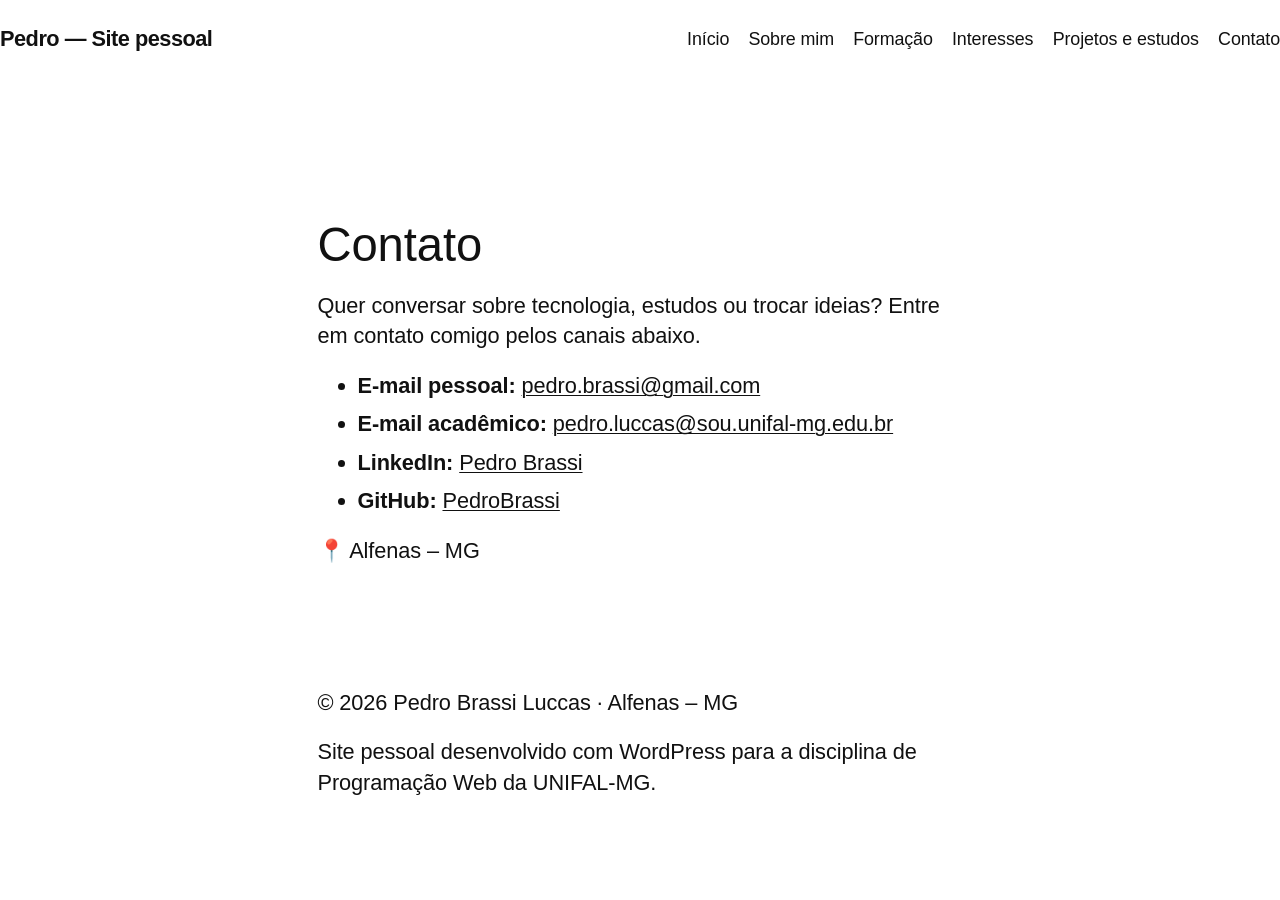
==== contato/index.html @ 94f08eb8 "Adiciona site pessoal exportado do WordPress" ====
<!DOCTYPE html>
<html lang="en-US">
<head><meta charset="UTF-8">
	
	<meta name="viewport" content="width=device-width, initial-scale=1">
<meta name="robots" content="max-image-preview:large">
<title>Contato – Pedro — Site pessoal</title>




<style id="wp-img-auto-sizes-contain-inline-css">
img:is([sizes=auto i],[sizes^="auto," i]){contain-intrinsic-size:3000px 1500px}
/*# sourceURL=wp-img-auto-sizes-contain-inline-css */
</style>
<style id="wp-block-site-title-inline-css">
.wp-block-site-title{box-sizing:border-box}.wp-block-site-title :where(a){color:inherit;font-family:inherit;font-size:inherit;font-style:inherit;font-weight:inherit;letter-spacing:inherit;line-height:inherit;text-decoration:inherit}
/*# sourceURL=/site-pessoal/wp-includes/blocks/site-title/style.min.css */
</style>
<style id="wp-block-navigation-link-inline-css">
.wp-block-navigation .wp-block-navigation-item__label{overflow-wrap:break-word}.wp-block-navigation .wp-block-navigation-item__description{display:none}.link-ui-tools{outline:1px solid #f0f0f0;padding:8px}.link-ui-block-inserter{padding-top:8px}.link-ui-block-inserter__back{margin-left:8px;text-transform:uppercase}
/*# sourceURL=/site-pessoal/wp-includes/blocks/navigation-link/style.min.css */
</style>
<style id="wp-block-navigation-inline-css">
.wp-block-navigation{position:relative}.wp-block-navigation ul{margin-bottom:0;margin-left:0;margin-top:0;padding-left:0}.wp-block-navigation ul,.wp-block-navigation ul li{list-style:none}.wp-block-navigation .wp-block-navigation-item{align-items:center;background-color:inherit;display:flex;position:relative}.wp-block-navigation .wp-block-navigation-item .wp-block-navigation__submenu-container:empty{display:none}.wp-block-navigation .wp-block-navigation-item__content{display:block;z-index:1}.wp-block-navigation .wp-block-navigation-item__content.wp-block-navigation-item__content{color:inherit}.wp-block-navigation.has-text-decoration-underline .wp-block-navigation-item__content,.wp-block-navigation.has-text-decoration-underline .wp-block-navigation-item__content:active,.wp-block-navigation.has-text-decoration-underline .wp-block-navigation-item__content:focus{text-decoration:underline}.wp-block-navigation.has-text-decoration-line-through .wp-block-navigation-item__content,.wp-block-navigation.has-text-decoration-line-through .wp-block-navigation-item__content:active,.wp-block-navigation.has-text-decoration-line-through .wp-block-navigation-item__content:focus{text-decoration:line-through}.wp-block-navigation :where(a),.wp-block-navigation :where(a:active),.wp-block-navigation :where(a:focus){text-decoration:none}.wp-block-navigation .wp-block-navigation__submenu-icon{align-self:center;background-color:inherit;border:none;color:currentColor;display:inline-block;font-size:inherit;height:.6em;line-height:0;margin-left:.25em;padding:0;width:.6em}.wp-block-navigation .wp-block-navigation__submenu-icon svg{stroke:currentColor;display:inline-block;height:inherit;margin-top:.075em;width:inherit}.wp-block-navigation{--navigation-layout-justification-setting:flex-start;--navigation-layout-direction:row;--navigation-layout-wrap:wrap;--navigation-layout-justify:flex-start;--navigation-layout-align:center}.wp-block-navigation.is-vertical{--navigation-layout-direction:column;--navigation-layout-justify:initial;--navigation-layout-align:flex-start}.wp-block-navigation.no-wrap{--navigation-layout-wrap:nowrap}.wp-block-navigation.items-justified-center{--navigation-layout-justification-setting:center;--navigation-layout-justify:center}.wp-block-navigation.items-justified-center.is-vertical{--navigation-layout-align:center}.wp-block-navigation.items-justified-right{--navigation-layout-justification-setting:flex-end;--navigation-layout-justify:flex-end}.wp-block-navigation.items-justified-right.is-vertical{--navigation-layout-align:flex-end}.wp-block-navigation.items-justified-space-between{--navigation-layout-justification-setting:space-between;--navigation-layout-justify:space-between}:where(.wp-block-navigation) ul li{padding:0}.wp-block-navigation .has-child .wp-block-navigation__submenu-container{align-items:normal;background-color:inherit;color:inherit;display:flex;flex-direction:column;opacity:0;position:absolute;z-index:2}@media not (prefers-reduced-motion){.wp-block-navigation .has-child .wp-block-navigation__submenu-container{transition:opacity .1s linear}}.wp-block-navigation .has-child .wp-block-navigation__submenu-container{height:0;overflow:hidden;visibility:hidden;width:0}.wp-block-navigation .has-child .wp-block-navigation__submenu-container>.wp-block-navigation-item>.wp-block-navigation-item__content{display:flex;flex-grow:1;padding:.5em 1em}.wp-block-navigation .has-child .wp-block-navigation__submenu-container>.wp-block-navigation-item>.wp-block-navigation-item__content .wp-block-navigation__submenu-icon{margin-left:auto;margin-right:0}.wp-block-navigation .has-child .wp-block-navigation__submenu-container .wp-block-navigation-item__content{margin:0}.wp-block-navigation .has-child .wp-block-navigation__submenu-container{left:-1px;top:100%}@media (min-width:782px){.wp-block-navigation .has-child .wp-block-navigation__submenu-container .wp-block-navigation__submenu-container{left:100%;top:-1px}.wp-block-navigation .has-child .wp-block-navigation__submenu-container .wp-block-navigation__submenu-container:before{background:transparent;content:"";display:block;height:100%;position:absolute;right:100%;width:.5em}.wp-block-navigation .has-child .wp-block-navigation__submenu-container .wp-block-navigation__submenu-icon{margin-right:.25em}.wp-block-navigation .has-child .wp-block-navigation__submenu-container .wp-block-navigation__submenu-icon svg{transform:rotate(-90deg)}}@media (hover:hover){.wp-block-navigation .has-child:not(.open-on-click):hover>.wp-block-navigation__submenu-container{height:auto;min-width:200px;opacity:1;overflow:visible;visibility:visible;width:auto}}.wp-block-navigation .has-child .wp-block-navigation-submenu__toggle[aria-expanded=true]~.wp-block-navigation__submenu-container,.wp-block-navigation .has-child:not(.open-on-click):not(.open-on-hover-click):focus-within>.wp-block-navigation__submenu-container{height:auto;min-width:200px;opacity:1;overflow:visible;visibility:visible;width:auto}.wp-block-navigation .has-child.open-always{align-items:var(--navigation-layout-align,initial);flex-direction:var(--navigation-layout-direction,initial);flex-wrap:var(--navigation-layout-wrap,wrap);gap:var(--wp--style--block-gap,2em)}.wp-block-navigation .has-child.open-always,.wp-block-navigation .has-child.open-always .wp-block-navigation-item{justify-content:var(--navigation-layout-justify,initial)}.wp-block-navigation .has-child.open-always .wp-block-navigation__submenu-container,.wp-block-navigation .has-child.open-always.wp-block-navigation-submenu{gap:var(--wp--style--block-gap,2em)}.wp-block-navigation .has-child.open-always .wp-block-navigation-item,.wp-block-navigation .has-child.open-always .wp-block-navigation__submenu-container,.wp-block-navigation .has-child.open-always.wp-block-navigation-submenu{padding-bottom:0;padding-top:0}.wp-block-navigation .has-child.open-always .wp-block-navigation__submenu-container{padding-left:var(--wp--style--block-gap,2em);padding-right:var(--wp--style--block-gap,2em)}.wp-block-navigation .has-child.open-always .wp-block-navigation__submenu-container .wp-block-navigation-item__content{padding:0}.wp-block-navigation .has-child.open-always .wp-block-navigation__submenu-container>.wp-block-navigation-item>.wp-block-navigation-item__content,.wp-block-navigation .has-child.open-always>.wp-block-navigation-item__content{flex-grow:0}.wp-block-navigation .has-child.open-always>.wp-block-navigation__submenu-container{background-color:transparent;border:none;color:inherit;flex-basis:100%;height:auto;opacity:1;overflow:visible;position:static;visibility:visible;width:auto}.wp-block-navigation.has-background .has-child .wp-block-navigation__submenu-container{left:0;top:100%}@media (min-width:782px){.wp-block-navigation.has-background .has-child .wp-block-navigation__submenu-container .wp-block-navigation__submenu-container{left:100%;top:0}}.wp-block-navigation-submenu{display:flex;position:relative}.wp-block-navigation-submenu .wp-block-navigation__submenu-icon svg{stroke:currentColor}button.wp-block-navigation-item__content{background-color:transparent;border:none;color:currentColor;font-family:inherit;font-size:inherit;font-style:inherit;font-weight:inherit;letter-spacing:inherit;line-height:inherit;text-align:left;text-transform:inherit}.wp-block-navigation-submenu__toggle{cursor:pointer}.wp-block-navigation-submenu__toggle[aria-expanded=true]+.wp-block-navigation__submenu-icon>svg,.wp-block-navigation-submenu__toggle[aria-expanded=true]>svg{transform:rotate(180deg)}.wp-block-navigation-item.open-on-click .wp-block-navigation-submenu__toggle{padding-left:0;padding-right:.85em}.wp-block-navigation-item.open-on-click .wp-block-navigation-submenu__toggle+.wp-block-navigation__submenu-icon{margin-left:-.6em;pointer-events:none}.wp-block-navigation-item.open-on-click button.wp-block-navigation-item__content:not(.wp-block-navigation-submenu__toggle){padding:0}.wp-block-navigation .wp-block-page-list,.wp-block-navigation__container,.wp-block-navigation__responsive-close,.wp-block-navigation__responsive-container,.wp-block-navigation__responsive-container-content,.wp-block-navigation__responsive-dialog{gap:inherit}:where(.wp-block-navigation.has-background .wp-block-navigation-item a:not(.wp-element-button)),:where(.wp-block-navigation.has-background .wp-block-navigation-submenu a:not(.wp-element-button)){padding:.5em 1em}:where(.wp-block-navigation .wp-block-navigation__submenu-container .wp-block-navigation-item a:not(.wp-element-button)),:where(.wp-block-navigation .wp-block-navigation__submenu-container .wp-block-navigation-submenu a:not(.wp-element-button)),:where(.wp-block-navigation .wp-block-navigation__submenu-container .wp-block-navigation-submenu button.wp-block-navigation-item__content),:where(.wp-block-navigation .wp-block-navigation__submenu-container .wp-block-pages-list__item button.wp-block-navigation-item__content){padding:.5em 1em}.wp-block-navigation.items-justified-right .wp-block-navigation__container .has-child .wp-block-navigation__submenu-container,.wp-block-navigation.items-justified-right .wp-block-page-list>.has-child .wp-block-navigation__submenu-container,.wp-block-navigation.items-justified-space-between .wp-block-page-list>.has-child:last-child .wp-block-navigation__submenu-container,.wp-block-navigation.items-justified-space-between>.wp-block-navigation__container>.has-child:last-child .wp-block-navigation__submenu-container{left:auto;right:0}.wp-block-navigation.items-justified-right .wp-block-navigation__container .has-child .wp-block-navigation__submenu-container .wp-block-navigation__submenu-container,.wp-block-navigation.items-justified-right .wp-block-page-list>.has-child .wp-block-navigation__submenu-container .wp-block-navigation__submenu-container,.wp-block-navigation.items-justified-space-between .wp-block-page-list>.has-child:last-child .wp-block-navigation__submenu-container .wp-block-navigation__submenu-container,.wp-block-navigation.items-justified-space-between>.wp-block-navigation__container>.has-child:last-child .wp-block-navigation__submenu-container .wp-block-navigation__submenu-container{left:-1px;right:-1px}@media (min-width:782px){.wp-block-navigation.items-justified-right .wp-block-navigation__container .has-child .wp-block-navigation__submenu-container .wp-block-navigation__submenu-container,.wp-block-navigation.items-justified-right .wp-block-page-list>.has-child .wp-block-navigation__submenu-container .wp-block-navigation__submenu-container,.wp-block-navigation.items-justified-space-between .wp-block-page-list>.has-child:last-child .wp-block-navigation__submenu-container .wp-block-navigation__submenu-container,.wp-block-navigation.items-justified-space-between>.wp-block-navigation__container>.has-child:last-child .wp-block-navigation__submenu-container .wp-block-navigation__submenu-container{left:auto;right:100%}}.wp-block-navigation:not(.has-background) .wp-block-navigation__submenu-container{background-color:#fff;border:1px solid rgba(0,0,0,.15)}.wp-block-navigation.has-background .wp-block-navigation__submenu-container{background-color:inherit}.wp-block-navigation:not(.has-text-color) .wp-block-navigation__submenu-container{color:#000}.wp-block-navigation__container{align-items:var(--navigation-layout-align,initial);display:flex;flex-direction:var(--navigation-layout-direction,initial);flex-wrap:var(--navigation-layout-wrap,wrap);justify-content:var(--navigation-layout-justify,initial);list-style:none;margin:0;padding-left:0}.wp-block-navigation__container .is-responsive{display:none}.wp-block-navigation__container:only-child,.wp-block-page-list:only-child{flex-grow:1}@keyframes overlay-menu__fade-in-animation{0%{opacity:0;transform:translateY(.5em)}to{opacity:1;transform:translateY(0)}}.wp-block-navigation__responsive-container{bottom:0;display:none;left:0;position:fixed;right:0;top:0}.wp-block-navigation__responsive-container :where(.wp-block-navigation-item a){color:inherit}.wp-block-navigation__responsive-container .wp-block-navigation__responsive-container-content{align-items:var(--navigation-layout-align,initial);display:flex;flex-direction:var(--navigation-layout-direction,initial);flex-wrap:var(--navigation-layout-wrap,wrap);justify-content:var(--navigation-layout-justify,initial)}.wp-block-navigation__responsive-container:not(.is-menu-open.is-menu-open){background-color:inherit!important;color:inherit!important}.wp-block-navigation__responsive-container.is-menu-open{background-color:inherit;display:flex;flex-direction:column}@media not (prefers-reduced-motion){.wp-block-navigation__responsive-container.is-menu-open{animation:overlay-menu__fade-in-animation .1s ease-out;animation-fill-mode:forwards}}.wp-block-navigation__responsive-container.is-menu-open:not(.disable-default-overlay){padding:clamp(1rem,var(--wp--style--root--padding-top),20rem) clamp(1rem,var(--wp--style--root--padding-right),20rem) clamp(1rem,var(--wp--style--root--padding-bottom),20rem) clamp(1rem,var(--wp--style--root--padding-left),20rem)}.wp-block-navigation__responsive-container.is-menu-open{overflow:auto;z-index:100000}.wp-block-navigation__responsive-container.is-menu-open:not(.disable-default-overlay) .wp-block-navigation__responsive-container-content{padding-top:calc(2rem + 24px)}.wp-block-navigation__responsive-container.is-menu-open:where(:not(.disable-default-overlay)) .wp-block-navigation__responsive-container-content{align-items:var(--navigation-layout-justification-setting,inherit);display:flex;flex-direction:column;flex-wrap:nowrap;overflow:visible}.wp-block-navigation__responsive-container.is-menu-open:where(:not(.disable-default-overlay)) .wp-block-navigation__responsive-container-content,.wp-block-navigation__responsive-container.is-menu-open:where(:not(.disable-default-overlay)) .wp-block-navigation__responsive-container-content .wp-block-navigation__container,.wp-block-navigation__responsive-container.is-menu-open:where(:not(.disable-default-overlay)) .wp-block-navigation__responsive-container-content .wp-block-page-list{justify-content:flex-start}.wp-block-navigation__responsive-container.is-menu-open:where(:not(.disable-default-overlay)) .wp-block-navigation__responsive-container-content .wp-block-navigation__submenu-icon{display:none}.wp-block-navigation__responsive-container.is-menu-open:where(:not(.disable-default-overlay)) .wp-block-navigation__responsive-container-content .has-child .wp-block-navigation__submenu-container{border:none;height:auto;min-width:200px;opacity:1;overflow:initial;padding-left:2rem;padding-right:2rem;position:static;visibility:visible;width:auto}.wp-block-navigation__responsive-container.is-menu-open:where(:not(.disable-default-overlay)) .wp-block-navigation__responsive-container-content .wp-block-navigation__container,.wp-block-navigation__responsive-container.is-menu-open:where(:not(.disable-default-overlay)) .wp-block-navigation__responsive-container-content .wp-block-navigation__submenu-container{gap:inherit}.wp-block-navigation__responsive-container.is-menu-open:where(:not(.disable-default-overlay)) .wp-block-navigation__responsive-container-content .wp-block-navigation__submenu-container{padding-top:var(--wp--style--block-gap,2em)}.wp-block-navigation__responsive-container.is-menu-open:where(:not(.disable-default-overlay)) .wp-block-navigation__responsive-container-content .wp-block-navigation-item__content{padding:0}.wp-block-navigation__responsive-container.is-menu-open:where(:not(.disable-default-overlay)) .wp-block-navigation__responsive-container-content .wp-block-navigation-item,.wp-block-navigation__responsive-container.is-menu-open:where(:not(.disable-default-overlay)) .wp-block-navigation__responsive-container-content .wp-block-navigation__container,.wp-block-navigation__responsive-container.is-menu-open:where(:not(.disable-default-overlay)) .wp-block-navigation__responsive-container-content .wp-block-page-list{align-items:var(--navigation-layout-justification-setting,initial);display:flex;flex-direction:column}.wp-block-navigation__responsive-container.is-menu-open:where(:not(.disable-default-overlay)) .wp-block-navigation-item,.wp-block-navigation__responsive-container.is-menu-open:where(:not(.disable-default-overlay)) .wp-block-navigation-item .wp-block-navigation__submenu-container,.wp-block-navigation__responsive-container.is-menu-open:where(:not(.disable-default-overlay)) .wp-block-navigation__container,.wp-block-navigation__responsive-container.is-menu-open:where(:not(.disable-default-overlay)) .wp-block-page-list{background:transparent!important;color:inherit!important}.wp-block-navigation__responsive-container.is-menu-open:where(:not(.disable-default-overlay)) .wp-block-navigation__submenu-container.wp-block-navigation__submenu-container.wp-block-navigation__submenu-container.wp-block-navigation__submenu-container{left:auto;right:auto}.wp-block-navigation__responsive-container.disable-default-overlay .wp-block-navigation__overlay-container{display:none;width:100%}.wp-block-navigation__responsive-container.disable-default-overlay .wp-block-navigation__responsive-close{max-width:none}.wp-block-navigation__responsive-container.disable-default-overlay.is-menu-open .wp-block-navigation__responsive-container-content>:not(.wp-block-navigation__overlay-container){display:none}.wp-block-navigation__responsive-container.disable-default-overlay.is-menu-open .wp-block-navigation__responsive-container-content .wp-block-navigation__overlay-container{display:block}.wp-block-navigation__responsive-container.disable-default-overlay.is-menu-open .wp-block-navigation__responsive-container-content .wp-block-navigation__overlay-container .wp-block-navigation__submenu-container{left:0;right:auto}@media (min-width:600px){.wp-block-navigation__responsive-container:not(.hidden-by-default):not(.is-menu-open){background-color:inherit;display:block;position:relative;width:100%;z-index:auto}.wp-block-navigation__responsive-container:not(.hidden-by-default):not(.is-menu-open) .wp-block-navigation__responsive-container-close{display:none}.wp-block-navigation__responsive-container.is-menu-open .wp-block-navigation__submenu-container.wp-block-navigation__submenu-container.wp-block-navigation__submenu-container.wp-block-navigation__submenu-container{left:0}}.wp-block-navigation:not(.has-background) .wp-block-navigation__responsive-container.is-menu-open:not(.disable-default-overlay){background-color:#fff}.wp-block-navigation:not(.has-text-color) .wp-block-navigation__responsive-container.is-menu-open:not(.disable-default-overlay){color:#000}.wp-block-navigation__toggle_button_label{font-size:1rem;font-weight:700}.wp-block-navigation__responsive-container-close,.wp-block-navigation__responsive-container-open{background:transparent;border:none;color:currentColor;cursor:pointer;margin:0;padding:0;text-transform:inherit;vertical-align:middle}.wp-block-navigation__responsive-container-close svg,.wp-block-navigation__responsive-container-open svg{fill:currentColor;display:block;height:24px;pointer-events:none;width:24px}.wp-block-navigation__responsive-container-open{display:flex}.wp-block-navigation__responsive-container-open.wp-block-navigation__responsive-container-open.wp-block-navigation__responsive-container-open{font-family:inherit;font-size:inherit;font-weight:inherit}@media (min-width:600px){.wp-block-navigation__responsive-container-open:not(.always-shown){display:none}}.wp-block-navigation__responsive-container-close{position:absolute;right:0;top:0;z-index:2}.wp-block-navigation__responsive-container-close.wp-block-navigation__responsive-container-close.wp-block-navigation__responsive-container-close{font-family:inherit;font-size:inherit;font-weight:inherit}.disable-default-overlay .wp-block-navigation__responsive-container-close{right:clamp(1rem,var(--wp--style--root--padding-left),20rem);top:clamp(1rem,var(--wp--style--root--padding-left),20rem)}.wp-block-navigation__responsive-close{width:100%}.has-modal-open .wp-block-navigation__responsive-close{margin-left:auto;margin-right:auto;max-width:var(--wp--style--global--wide-size,100%)}.wp-block-navigation__responsive-close:focus{outline:none}.is-menu-open .wp-block-navigation__responsive-close,.is-menu-open .wp-block-navigation__responsive-container-content,.is-menu-open .wp-block-navigation__responsive-dialog{box-sizing:border-box}.wp-block-navigation__responsive-dialog{position:relative}.has-modal-open .admin-bar .is-menu-open:where(:not(.disable-default-overlay)) .wp-block-navigation__responsive-dialog{margin-top:46px}@media (min-width:782px){.has-modal-open .admin-bar .is-menu-open:where(:not(.disable-default-overlay)) .wp-block-navigation__responsive-dialog{margin-top:32px}}html.has-modal-open{overflow:hidden}
/*# sourceURL=/site-pessoal/wp-includes/blocks/navigation/style.min.css */
</style>
<style id="wp-block-group-inline-css">
.wp-block-group{box-sizing:border-box}:where(.wp-block-group.wp-block-group-is-layout-constrained){position:relative}
/*# sourceURL=/site-pessoal/wp-includes/blocks/group/style.min.css */
</style>
<style id="wp-block-post-title-inline-css">
.wp-block-post-title{box-sizing:border-box;word-break:break-word}.wp-block-post-title :where(a){display:inline-block;font-family:inherit;font-size:inherit;font-style:inherit;font-weight:inherit;letter-spacing:inherit;line-height:inherit;text-decoration:inherit}
/*# sourceURL=/site-pessoal/wp-includes/blocks/post-title/style.min.css */
</style>
<style id="wp-block-paragraph-inline-css">
.is-small-text{font-size:.875em}.is-regular-text{font-size:1em}.is-large-text{font-size:2.25em}.is-larger-text{font-size:3em}.has-drop-cap:not(:focus):first-letter{float:left;font-size:8.4em;font-style:normal;font-weight:100;line-height:.68;margin:.05em .1em 0 0;text-transform:uppercase}body.rtl .has-drop-cap:not(:focus):first-letter{float:none;margin-left:.1em}p.has-drop-cap.has-background{overflow:hidden}:root :where(p.has-background){padding:1.25em 2.375em}:where(p.has-text-color:not(.has-link-color)) a{color:inherit}p.has-text-align-left[style*="writing-mode:vertical-lr"],p.has-text-align-right[style*="writing-mode:vertical-rl"]{rotate:180deg}
/*# sourceURL=/site-pessoal/wp-includes/blocks/paragraph/style.min.css */
</style>
<style id="wp-block-list-inline-css">
ol,ul{box-sizing:border-box}:root :where(.wp-block-list.has-background){padding:1.25em 2.375em}

				ul.is-style-checkmark-list {
					list-style-type: "\2713";
				}

				ul.is-style-checkmark-list li {
					padding-inline-start: 1ch;
				}
/*# sourceURL=wp-block-list-inline-css */
</style>
<style id="wp-block-post-content-inline-css">
.wp-block-post-content{display:flow-root}
/*# sourceURL=/site-pessoal/wp-includes/blocks/post-content/style.min.css */
</style>
<style id="wp-emoji-styles-inline-css">

	img.wp-smiley, img.emoji {
		display: inline !important;
		border: none !important;
		box-shadow: none !important;
		height: 1em !important;
		width: 1em !important;
		margin: 0 0.07em !important;
		vertical-align: -0.1em !important;
		background: none !important;
		padding: 0 !important;
	}
/*# sourceURL=wp-emoji-styles-inline-css */
</style>
<style id="wp-block-library-inline-css">
:root{--wp-block-synced-color:#7a00df;--wp-block-synced-color--rgb:122,0,223;--wp-bound-block-color:var(--wp-block-synced-color);--wp-editor-canvas-background:#ddd;--wp-admin-theme-color:#007cba;--wp-admin-theme-color--rgb:0,124,186;--wp-admin-theme-color-darker-10:#006ba1;--wp-admin-theme-color-darker-10--rgb:0,107,160.5;--wp-admin-theme-color-darker-20:#005a87;--wp-admin-theme-color-darker-20--rgb:0,90,135;--wp-admin-border-width-focus:2px}@media (min-resolution:192dpi){:root{--wp-admin-border-width-focus:1.5px}}.wp-element-button{cursor:pointer}:root .has-very-light-gray-background-color{background-color:#eee}:root .has-very-dark-gray-background-color{background-color:#313131}:root .has-very-light-gray-color{color:#eee}:root .has-very-dark-gray-color{color:#313131}:root .has-vivid-green-cyan-to-vivid-cyan-blue-gradient-background{background:linear-gradient(135deg,#00d084,#0693e3)}:root .has-purple-crush-gradient-background{background:linear-gradient(135deg,#34e2e4,#4721fb 50%,#ab1dfe)}:root .has-hazy-dawn-gradient-background{background:linear-gradient(135deg,#faaca8,#dad0ec)}:root .has-subdued-olive-gradient-background{background:linear-gradient(135deg,#fafae1,#67a671)}:root .has-atomic-cream-gradient-background{background:linear-gradient(135deg,#fdd79a,#004a59)}:root .has-nightshade-gradient-background{background:linear-gradient(135deg,#330968,#31cdcf)}:root .has-midnight-gradient-background{background:linear-gradient(135deg,#020381,#2874fc)}:root{--wp--preset--font-size--normal:16px;--wp--preset--font-size--huge:42px}.has-regular-font-size{font-size:1em}.has-larger-font-size{font-size:2.625em}.has-normal-font-size{font-size:var(--wp--preset--font-size--normal)}.has-huge-font-size{font-size:var(--wp--preset--font-size--huge)}:root .has-text-align-center{text-align:center}:root .has-text-align-left{text-align:left}:root .has-text-align-right{text-align:right}.has-fit-text{white-space:nowrap!important}#end-resizable-editor-section{display:none}.aligncenter{clear:both}.items-justified-left{justify-content:flex-start}.items-justified-center{justify-content:center}.items-justified-right{justify-content:flex-end}.items-justified-space-between{justify-content:space-between}.screen-reader-text{word-wrap:normal!important;border:0;clip-path:inset(50%);height:1px;margin:-1px;overflow:hidden;padding:0;position:absolute;width:1px;word-break:normal!important}.screen-reader-text:focus{background-color:#ddd;clip-path:none;color:#444;display:block;font-size:1em;height:auto;left:5px;line-height:normal;padding:15px 23px 14px;text-decoration:none;top:5px;width:auto;z-index:100000}html :where(.has-border-color){border-style:solid}html :where([style^=border-color],[style*=";border-color"],[style*="; border-color"]){border-style:solid}html :where([style^=border-top-color],[style*=";border-top-color"],[style*="; border-top-color"]){border-top-style:solid}html :where([style^=border-right-color],[style*=";border-right-color"],[style*="; border-right-color"]){border-right-style:solid}html :where([style^=border-bottom-color],[style*=";border-bottom-color"],[style*="; border-bottom-color"]){border-bottom-style:solid}html :where([style^=border-left-color],[style*=";border-left-color"],[style*="; border-left-color"]){border-left-style:solid}html :where([style^=border-width],[style*=";border-width"],[style*="; border-width"]){border-style:solid}html :where([style^=border-top-width],[style*=";border-top-width"],[style*="; border-top-width"]){border-top-style:solid}html :where([style^=border-right-width],[style*=";border-right-width"],[style*="; border-right-width"]){border-right-style:solid}html :where([style^=border-bottom-width],[style*=";border-bottom-width"],[style*="; border-bottom-width"]){border-bottom-style:solid}html :where([style^=border-left-width],[style*=";border-left-width"],[style*="; border-left-width"]){border-left-style:solid}html :where(img[class*=wp-image-]){height:auto;max-width:100%}:where(figure){margin:0 0 1em}html :where(.is-position-sticky){--wp-admin--admin-bar--position-offset:var(--wp-admin--admin-bar--height,0px)}@media screen and (max-width:600px){html :where(.is-position-sticky){--wp-admin--admin-bar--position-offset:0px}}
/*# sourceURL=/wp-includes/css/dist/block-library/common.min.css */
</style>
<style id="global-styles-inline-css">
:root{--wp--preset--aspect-ratio--square: 1;--wp--preset--aspect-ratio--4-3: 4/3;--wp--preset--aspect-ratio--3-4: 3/4;--wp--preset--aspect-ratio--3-2: 3/2;--wp--preset--aspect-ratio--2-3: 2/3;--wp--preset--aspect-ratio--16-9: 16/9;--wp--preset--aspect-ratio--9-16: 9/16;--wp--preset--color--black: #000000;--wp--preset--color--cyan-bluish-gray: #abb8c3;--wp--preset--color--white: #ffffff;--wp--preset--color--pale-pink: #f78da7;--wp--preset--color--vivid-red: #cf2e2e;--wp--preset--color--luminous-vivid-orange: #ff6900;--wp--preset--color--luminous-vivid-amber: #fcb900;--wp--preset--color--light-green-cyan: #7bdcb5;--wp--preset--color--vivid-green-cyan: #00d084;--wp--preset--color--pale-cyan-blue: #8ed1fc;--wp--preset--color--vivid-cyan-blue: #0693e3;--wp--preset--color--vivid-purple: #9b51e0;--wp--preset--color--base: #FFFFFF;--wp--preset--color--contrast: #111111;--wp--preset--color--accent-1: #FFEE58;--wp--preset--color--accent-2: #F6CFF4;--wp--preset--color--accent-3: #503AA8;--wp--preset--color--accent-4: #686868;--wp--preset--color--accent-5: #FBFAF3;--wp--preset--color--accent-6: color-mix(in srgb, currentColor 20%, transparent);--wp--preset--gradient--vivid-cyan-blue-to-vivid-purple: linear-gradient(135deg,rgb(6,147,227) 0%,rgb(155,81,224) 100%);--wp--preset--gradient--light-green-cyan-to-vivid-green-cyan: linear-gradient(135deg,rgb(122,220,180) 0%,rgb(0,208,130) 100%);--wp--preset--gradient--luminous-vivid-amber-to-luminous-vivid-orange: linear-gradient(135deg,rgb(252,185,0) 0%,rgb(255,105,0) 100%);--wp--preset--gradient--luminous-vivid-orange-to-vivid-red: linear-gradient(135deg,rgb(255,105,0) 0%,rgb(207,46,46) 100%);--wp--preset--gradient--very-light-gray-to-cyan-bluish-gray: linear-gradient(135deg,rgb(238,238,238) 0%,rgb(169,184,195) 100%);--wp--preset--gradient--cool-to-warm-spectrum: linear-gradient(135deg,rgb(74,234,220) 0%,rgb(151,120,209) 20%,rgb(207,42,186) 40%,rgb(238,44,130) 60%,rgb(251,105,98) 80%,rgb(254,248,76) 100%);--wp--preset--gradient--blush-light-purple: linear-gradient(135deg,rgb(255,206,236) 0%,rgb(152,150,240) 100%);--wp--preset--gradient--blush-bordeaux: linear-gradient(135deg,rgb(254,205,165) 0%,rgb(254,45,45) 50%,rgb(107,0,62) 100%);--wp--preset--gradient--luminous-dusk: linear-gradient(135deg,rgb(255,203,112) 0%,rgb(199,81,192) 50%,rgb(65,88,208) 100%);--wp--preset--gradient--pale-ocean: linear-gradient(135deg,rgb(255,245,203) 0%,rgb(182,227,212) 50%,rgb(51,167,181) 100%);--wp--preset--gradient--electric-grass: linear-gradient(135deg,rgb(202,248,128) 0%,rgb(113,206,126) 100%);--wp--preset--gradient--midnight: linear-gradient(135deg,rgb(2,3,129) 0%,rgb(40,116,252) 100%);--wp--preset--font-size--small: 0.875rem;--wp--preset--font-size--medium: clamp(1rem, 1rem + ((1vw - 0.2rem) * 0.196), 1.125rem);--wp--preset--font-size--large: clamp(1.125rem, 1.125rem + ((1vw - 0.2rem) * 0.392), 1.375rem);--wp--preset--font-size--x-large: clamp(1.75rem, 1.75rem + ((1vw - 0.2rem) * 0.392), 2rem);--wp--preset--font-size--xx-large: clamp(2.15rem, 2.15rem + ((1vw - 0.2rem) * 1.333), 3rem);--wp--preset--font-family--manrope: Manrope, sans-serif;--wp--preset--font-family--fira-code: "Fira Code", monospace;--wp--preset--spacing--20: 10px;--wp--preset--spacing--30: 20px;--wp--preset--spacing--40: 30px;--wp--preset--spacing--50: clamp(30px, 5vw, 50px);--wp--preset--spacing--60: clamp(30px, 7vw, 70px);--wp--preset--spacing--70: clamp(50px, 7vw, 90px);--wp--preset--spacing--80: clamp(70px, 10vw, 140px);--wp--preset--shadow--natural: 6px 6px 9px rgba(0, 0, 0, 0.2);--wp--preset--shadow--deep: 12px 12px 50px rgba(0, 0, 0, 0.4);--wp--preset--shadow--sharp: 6px 6px 0px rgba(0, 0, 0, 0.2);--wp--preset--shadow--outlined: 6px 6px 0px -3px rgb(255, 255, 255), 6px 6px rgb(0, 0, 0);--wp--preset--shadow--crisp: 6px 6px 0px rgb(0, 0, 0);}.wp-block-button{--wp--preset--dimension--25: 25%;--wp--preset--dimension--50: 50%;--wp--preset--dimension--75: 75%;--wp--preset--dimension--100: 100%;}:root { --wp--style--global--content-size: 645px;--wp--style--global--wide-size: 1340px; }:where(body) { margin: 0; }.wp-site-blocks { padding-top: var(--wp--style--root--padding-top); padding-bottom: var(--wp--style--root--padding-bottom); }.has-global-padding { padding-right: var(--wp--style--root--padding-right); padding-left: var(--wp--style--root--padding-left); }.has-global-padding > .alignfull { margin-right: calc(var(--wp--style--root--padding-right) * -1); margin-left: calc(var(--wp--style--root--padding-left) * -1); }.has-global-padding :where(:not(.alignfull.is-layout-flow) > .has-global-padding:not(.wp-block-block, .alignfull)) { padding-right: 0; padding-left: 0; }.has-global-padding :where(:not(.alignfull.is-layout-flow) > .has-global-padding:not(.wp-block-block, .alignfull)) > .alignfull { margin-left: 0; margin-right: 0; }.wp-site-blocks > .alignleft { float: left; margin-right: 2em; }.wp-site-blocks > .alignright { float: right; margin-left: 2em; }.wp-site-blocks > .aligncenter { justify-content: center; margin-left: auto; margin-right: auto; }:where(.wp-site-blocks) > * { margin-block-start: 1.2rem; margin-block-end: 0; }:where(.wp-site-blocks) > :first-child { margin-block-start: 0; }:where(.wp-site-blocks) > :last-child { margin-block-end: 0; }:root { --wp--style--block-gap: 1.2rem; }:root :where(.is-layout-flow) > :first-child{margin-block-start: 0;}:root :where(.is-layout-flow) > :last-child{margin-block-end: 0;}:root :where(.is-layout-flow) > *{margin-block-start: 1.2rem;margin-block-end: 0;}:root :where(.is-layout-constrained) > :first-child{margin-block-start: 0;}:root :where(.is-layout-constrained) > :last-child{margin-block-end: 0;}:root :where(.is-layout-constrained) > *{margin-block-start: 1.2rem;margin-block-end: 0;}:root :where(.is-layout-flex){gap: 1.2rem;}:root :where(.is-layout-grid){gap: 1.2rem;}.is-layout-flow > .alignleft{float: left;margin-inline-start: 0;margin-inline-end: 2em;}.is-layout-flow > .alignright{float: right;margin-inline-start: 2em;margin-inline-end: 0;}.is-layout-flow > .aligncenter{margin-left: auto !important;margin-right: auto !important;}.is-layout-constrained > .alignleft{float: left;margin-inline-start: 0;margin-inline-end: 2em;}.is-layout-constrained > .alignright{float: right;margin-inline-start: 2em;margin-inline-end: 0;}.is-layout-constrained > .aligncenter{margin-left: auto !important;margin-right: auto !important;}.is-layout-constrained > :where(:not(.alignleft):not(.alignright):not(.alignfull)){max-width: var(--wp--style--global--content-size);margin-left: auto !important;margin-right: auto !important;}.is-layout-constrained > .alignwide{max-width: var(--wp--style--global--wide-size);}body .is-layout-flex{display: flex;}.is-layout-flex{flex-wrap: wrap;align-items: center;}.is-layout-flex > :is(*, div){margin: 0;}body .is-layout-grid{display: grid;}.is-layout-grid > :is(*, div){margin: 0;}body{background-color: var(--wp--preset--color--base);color: var(--wp--preset--color--contrast);font-family: var(--wp--preset--font-family--manrope);font-size: var(--wp--preset--font-size--large);font-weight: 300;letter-spacing: -0.1px;line-height: 1.4;--wp--style--root--padding-top: 0px;--wp--style--root--padding-right: var(--wp--preset--spacing--50);--wp--style--root--padding-bottom: 0px;--wp--style--root--padding-left: var(--wp--preset--spacing--50);}a:where(:not(.wp-element-button)){color: currentColor;}:root :where(a:where(:not(.wp-element-button)):hover){text-decoration: none;}h1, h2, h3, h4, h5, h6{font-weight: 400;letter-spacing: -0.1px;line-height: 1.125;}h1{font-size: var(--wp--preset--font-size--xx-large);}h2{font-size: var(--wp--preset--font-size--x-large);}h3{font-size: var(--wp--preset--font-size--large);}h4{font-size: var(--wp--preset--font-size--medium);}h5{font-size: var(--wp--preset--font-size--small);letter-spacing: 0.5px;}h6{font-size: var(--wp--preset--font-size--small);font-weight: 700;letter-spacing: 1.4px;text-transform: uppercase;}:root :where(.wp-element-button, .wp-block-button__link){background-color: var(--wp--preset--color--contrast);border-width: 0;color: var(--wp--preset--color--base);font-family: inherit;font-size: var(--wp--preset--font-size--medium);font-style: inherit;font-weight: inherit;letter-spacing: inherit;line-height: inherit;padding-top: 1rem;padding-right: 2.25rem;padding-bottom: 1rem;padding-left: 2.25rem;text-decoration: none;text-transform: inherit;}:root :where(.wp-element-button:hover, .wp-block-button__link:hover){background-color: color-mix(in srgb, var(--wp--preset--color--contrast) 85%, transparent);border-color: transparent;color: var(--wp--preset--color--base);}:root :where(.wp-element-button:focus, .wp-block-button__link:focus){outline-color: var(--wp--preset--color--accent-4);outline-offset: 2px;}:root :where(.wp-element-caption, .wp-block-audio figcaption, .wp-block-embed figcaption, .wp-block-gallery figcaption, .wp-block-image figcaption, .wp-block-table figcaption, .wp-block-video figcaption){font-size: var(--wp--preset--font-size--small);line-height: 1.4;}.has-black-color{color: var(--wp--preset--color--black) !important;}.has-cyan-bluish-gray-color{color: var(--wp--preset--color--cyan-bluish-gray) !important;}.has-white-color{color: var(--wp--preset--color--white) !important;}.has-pale-pink-color{color: var(--wp--preset--color--pale-pink) !important;}.has-vivid-red-color{color: var(--wp--preset--color--vivid-red) !important;}.has-luminous-vivid-orange-color{color: var(--wp--preset--color--luminous-vivid-orange) !important;}.has-luminous-vivid-amber-color{color: var(--wp--preset--color--luminous-vivid-amber) !important;}.has-light-green-cyan-color{color: var(--wp--preset--color--light-green-cyan) !important;}.has-vivid-green-cyan-color{color: var(--wp--preset--color--vivid-green-cyan) !important;}.has-pale-cyan-blue-color{color: var(--wp--preset--color--pale-cyan-blue) !important;}.has-vivid-cyan-blue-color{color: var(--wp--preset--color--vivid-cyan-blue) !important;}.has-vivid-purple-color{color: var(--wp--preset--color--vivid-purple) !important;}.has-base-color{color: var(--wp--preset--color--base) !important;}.has-contrast-color{color: var(--wp--preset--color--contrast) !important;}.has-accent-1-color{color: var(--wp--preset--color--accent-1) !important;}.has-accent-2-color{color: var(--wp--preset--color--accent-2) !important;}.has-accent-3-color{color: var(--wp--preset--color--accent-3) !important;}.has-accent-4-color{color: var(--wp--preset--color--accent-4) !important;}.has-accent-5-color{color: var(--wp--preset--color--accent-5) !important;}.has-accent-6-color{color: var(--wp--preset--color--accent-6) !important;}.has-black-background-color{background-color: var(--wp--preset--color--black) !important;}.has-cyan-bluish-gray-background-color{background-color: var(--wp--preset--color--cyan-bluish-gray) !important;}.has-white-background-color{background-color: var(--wp--preset--color--white) !important;}.has-pale-pink-background-color{background-color: var(--wp--preset--color--pale-pink) !important;}.has-vivid-red-background-color{background-color: var(--wp--preset--color--vivid-red) !important;}.has-luminous-vivid-orange-background-color{background-color: var(--wp--preset--color--luminous-vivid-orange) !important;}.has-luminous-vivid-amber-background-color{background-color: var(--wp--preset--color--luminous-vivid-amber) !important;}.has-light-green-cyan-background-color{background-color: var(--wp--preset--color--light-green-cyan) !important;}.has-vivid-green-cyan-background-color{background-color: var(--wp--preset--color--vivid-green-cyan) !important;}.has-pale-cyan-blue-background-color{background-color: var(--wp--preset--color--pale-cyan-blue) !important;}.has-vivid-cyan-blue-background-color{background-color: var(--wp--preset--color--vivid-cyan-blue) !important;}.has-vivid-purple-background-color{background-color: var(--wp--preset--color--vivid-purple) !important;}.has-base-background-color{background-color: var(--wp--preset--color--base) !important;}.has-contrast-background-color{background-color: var(--wp--preset--color--contrast) !important;}.has-accent-1-background-color{background-color: var(--wp--preset--color--accent-1) !important;}.has-accent-2-background-color{background-color: var(--wp--preset--color--accent-2) !important;}.has-accent-3-background-color{background-color: var(--wp--preset--color--accent-3) !important;}.has-accent-4-background-color{background-color: var(--wp--preset--color--accent-4) !important;}.has-accent-5-background-color{background-color: var(--wp--preset--color--accent-5) !important;}.has-accent-6-background-color{background-color: var(--wp--preset--color--accent-6) !important;}.has-black-border-color{border-color: var(--wp--preset--color--black) !important;}.has-cyan-bluish-gray-border-color{border-color: var(--wp--preset--color--cyan-bluish-gray) !important;}.has-white-border-color{border-color: var(--wp--preset--color--white) !important;}.has-pale-pink-border-color{border-color: var(--wp--preset--color--pale-pink) !important;}.has-vivid-red-border-color{border-color: var(--wp--preset--color--vivid-red) !important;}.has-luminous-vivid-orange-border-color{border-color: var(--wp--preset--color--luminous-vivid-orange) !important;}.has-luminous-vivid-amber-border-color{border-color: var(--wp--preset--color--luminous-vivid-amber) !important;}.has-light-green-cyan-border-color{border-color: var(--wp--preset--color--light-green-cyan) !important;}.has-vivid-green-cyan-border-color{border-color: var(--wp--preset--color--vivid-green-cyan) !important;}.has-pale-cyan-blue-border-color{border-color: var(--wp--preset--color--pale-cyan-blue) !important;}.has-vivid-cyan-blue-border-color{border-color: var(--wp--preset--color--vivid-cyan-blue) !important;}.has-vivid-purple-border-color{border-color: var(--wp--preset--color--vivid-purple) !important;}.has-base-border-color{border-color: var(--wp--preset--color--base) !important;}.has-contrast-border-color{border-color: var(--wp--preset--color--contrast) !important;}.has-accent-1-border-color{border-color: var(--wp--preset--color--accent-1) !important;}.has-accent-2-border-color{border-color: var(--wp--preset--color--accent-2) !important;}.has-accent-3-border-color{border-color: var(--wp--preset--color--accent-3) !important;}.has-accent-4-border-color{border-color: var(--wp--preset--color--accent-4) !important;}.has-accent-5-border-color{border-color: var(--wp--preset--color--accent-5) !important;}.has-accent-6-border-color{border-color: var(--wp--preset--color--accent-6) !important;}.has-vivid-cyan-blue-to-vivid-purple-gradient-background{background: var(--wp--preset--gradient--vivid-cyan-blue-to-vivid-purple) !important;}.has-light-green-cyan-to-vivid-green-cyan-gradient-background{background: var(--wp--preset--gradient--light-green-cyan-to-vivid-green-cyan) !important;}.has-luminous-vivid-amber-to-luminous-vivid-orange-gradient-background{background: var(--wp--preset--gradient--luminous-vivid-amber-to-luminous-vivid-orange) !important;}.has-luminous-vivid-orange-to-vivid-red-gradient-background{background: var(--wp--preset--gradient--luminous-vivid-orange-to-vivid-red) !important;}.has-very-light-gray-to-cyan-bluish-gray-gradient-background{background: var(--wp--preset--gradient--very-light-gray-to-cyan-bluish-gray) !important;}.has-cool-to-warm-spectrum-gradient-background{background: var(--wp--preset--gradient--cool-to-warm-spectrum) !important;}.has-blush-light-purple-gradient-background{background: var(--wp--preset--gradient--blush-light-purple) !important;}.has-blush-bordeaux-gradient-background{background: var(--wp--preset--gradient--blush-bordeaux) !important;}.has-luminous-dusk-gradient-background{background: var(--wp--preset--gradient--luminous-dusk) !important;}.has-pale-ocean-gradient-background{background: var(--wp--preset--gradient--pale-ocean) !important;}.has-electric-grass-gradient-background{background: var(--wp--preset--gradient--electric-grass) !important;}.has-midnight-gradient-background{background: var(--wp--preset--gradient--midnight) !important;}.has-small-font-size{font-size: var(--wp--preset--font-size--small) !important;}.has-medium-font-size{font-size: var(--wp--preset--font-size--medium) !important;}.has-large-font-size{font-size: var(--wp--preset--font-size--large) !important;}.has-x-large-font-size{font-size: var(--wp--preset--font-size--x-large) !important;}.has-xx-large-font-size{font-size: var(--wp--preset--font-size--xx-large) !important;}.has-manrope-font-family{font-family: var(--wp--preset--font-family--manrope) !important;}.has-fira-code-font-family{font-family: var(--wp--preset--font-family--fira-code) !important;}
:root :where(.wp-block-post-title a:where(:not(.wp-element-button))){text-decoration: none;}
:root :where(.wp-block-post-title a:where(:not(.wp-element-button)):hover){text-decoration: underline;}
:root :where(.wp-block-site-title){font-weight: 700;letter-spacing: -.5px;}
:root :where(.wp-block-site-title a:where(:not(.wp-element-button))){text-decoration: none;}
:root :where(.wp-block-site-title a:where(:not(.wp-element-button)):hover){text-decoration: underline;}
:root :where(.wp-block-navigation){font-size: var(--wp--preset--font-size--medium);}
:root :where(.wp-block-navigation a:where(:not(.wp-element-button))){text-decoration: none;}
:root :where(.wp-block-navigation a:where(:not(.wp-element-button)):hover){text-decoration: underline;}
:root :where(.wp-block-list li){margin-top: 0.5rem;}
/*# sourceURL=global-styles-inline-css */
</style>
<style id="core-block-supports-inline-css">
.wp-container-core-navigation-is-layout-0ca25c3d{justify-content:flex-end;}.wp-container-core-group-is-layout-7dcfd0b2{justify-content:space-between;}
/*# sourceURL=core-block-supports-inline-css */
</style>
<style id="wp-block-template-skip-link-inline-css">
/*! This file is auto-generated */
.skip-link.screen-reader-text{border:0;clip-path:inset(50%);height:1px;margin:-1px;overflow:hidden;padding:0;position:absolute!important;width:1px;word-wrap:normal!important;word-break:normal!important}.skip-link.screen-reader-text:focus{background-color:#eee;clip-path:none;color:#444;display:block;font-size:1em;height:auto;left:5px;line-height:normal;padding:15px 23px 14px;text-decoration:none;top:5px;width:auto;z-index:100000}
/*# sourceURL=/wp-includes/css/wp-block-template-skip-link.min.css */
</style>
<style id="twentytwentyfive-style-inline-css">
a{text-decoration-thickness:1px!important;text-underline-offset:.1em}:where(.wp-site-blocks :focus){outline-width:2px;outline-style:solid}.wp-block-navigation .wp-block-navigation-submenu .wp-block-navigation-item:not(:last-child){margin-bottom:3px}.wp-block-navigation .wp-block-navigation-item .wp-block-navigation-item__content{outline-offset:4px}.wp-block-navigation .wp-block-navigation-item ul.wp-block-navigation__submenu-container .wp-block-navigation-item__content{outline-offset:0}blockquote,caption,figcaption,h1,h2,h3,h4,h5,h6,p{text-wrap:pretty}.more-link{display:block}:where(pre){overflow-x:auto}
/*# sourceURL=/site-pessoal/wp-content/themes/twentytwentyfive/style.min.css */
</style>
<link rel="EditURI" type="application/rsd+xml" title="RSD" href="/site-pessoal/xmlrpc.php?rsd">
<meta name="generator" content="WordPress 7.1.3">
<link rel="canonical" href="/site-pessoal/contato/">
<link rel="shortlink" href="/site-pessoal/?p=17">
<script id="wp-importmap" type="importmap">
{"imports":{"@wordpress/interactivity":"/site-pessoal/wp-includes/js/dist/script-modules/interactivity/index.min.js?ver=efaa5193bbad9c60ffd1"}}
</script>
<link rel="modulepreload" href="/site-pessoal/wp-includes/js/dist/script-modules/interactivity/index.min.js?ver=efaa5193bbad9c60ffd1" id="@wordpress/interactivity-js-modulepreload" fetchpriority="low">
<style class="wp-fonts-local">
@font-face{font-family:Manrope;font-style:normal;font-weight:200 800;font-display:fallback;src:url('/site-pessoal/wp-content/themes/twentytwentyfive/assets/fonts/manrope/Manrope-VariableFont_wght.woff2') format('woff2');}
@font-face{font-family:"Fira Code";font-style:normal;font-weight:300 700;font-display:fallback;src:url('/site-pessoal/wp-content/themes/twentytwentyfive/assets/fonts/fira-code/FiraCode-VariableFont_wght.woff2') format('woff2');}
</style>
</head>

<body class="wp-singular page-template-default page page-id-17 wp-embed-responsive wp-theme-twentytwentyfive">

<a class="skip-link screen-reader-text" id="wp-skip-link" href="#wp--skip-link--target">Skip to content</a><div class="wp-site-blocks"><header class="wp-block-template-part">
<div class="wp-block-group alignwide is-content-justification-space-between is-layout-flex wp-container-core-group-is-layout-7dcfd0b2 wp-block-group-is-layout-flex" style="padding-top:24px;padding-bottom:24px"><p class="wp-block-site-title"><a href="/site-pessoal/" target="_self" rel="home">Pedro — Site pessoal</a></p>
<nav class="is-responsive items-justified-right wp-block-navigation is-content-justification-right is-layout-flex wp-container-core-navigation-is-layout-0ca25c3d wp-block-navigation-is-layout-flex" data-wp-interactive="core/navigation" data-wp-context='{"overlayOpenedBy":{"click":false,"hover":false,"focus":false},"type":"overlay","roleAttribute":"","ariaLabel":"Menu"}'><button aria-haspopup="dialog" aria-label="Open menu" class="wp-block-navigation__responsive-container-open" data-wp-on--click="actions.openMenuOnClick" data-wp-on--keydown="actions.handleMenuKeydown"><svg width="24" height="24" xmlns="http://www.w3.org/2000/svg" viewbox="0 0 24 24" aria-hidden="true" focusable="false"><path d="M4 7.5h16v1.5H4z"></path><path d="M4 15h16v1.5H4z"></path></svg></button>
				<div class="wp-block-navigation__responsive-container" id="modal-1" data-wp-class--has-modal-open="state.isMenuOpen" data-wp-class--is-menu-open="state.isMenuOpen" data-wp-watch="callbacks.initMenu" data-wp-on--keydown="actions.handleMenuKeydown" data-wp-on--focusout="actions.handleMenuFocusout" tabindex="-1">
					<div class="wp-block-navigation__responsive-close" tabindex="-1">
						<div class="wp-block-navigation__responsive-dialog" data-wp-bind--aria-modal="state.ariaModal" data-wp-bind--aria-label="state.ariaLabel" data-wp-bind--role="state.roleAttribute">
							<button aria-label="Close menu" class="wp-block-navigation__responsive-container-close" data-wp-on--click="actions.closeMenuOnClick"><svg xmlns="http://www.w3.org/2000/svg" viewbox="0 0 24 24" width="24" height="24" aria-hidden="true" focusable="false"><path d="m13.06 12 6.47-6.47-1.06-1.06L12 10.94 5.53 4.47 4.47 5.53 10.94 12l-6.47 6.47 1.06 1.06L12 13.06l6.47 6.47 1.06-1.06L13.06 12Z"></path></svg></button>
							<div class="wp-block-navigation__responsive-container-content" data-wp-watch="callbacks.focusFirstElement" id="modal-1-content">
								<ul class="wp-block-navigation__container is-responsive items-justified-right wp-block-navigation"><li class="wp-block-navigation-item wp-block-navigation-link"><a class="wp-block-navigation-item__content" href="/site-pessoal/"><span class="wp-block-navigation-item__label">Início</span></a></li><li class="wp-block-navigation-item wp-block-navigation-link"><a class="wp-block-navigation-item__content" href="/site-pessoal/?page_id=9"><span class="wp-block-navigation-item__label">Sobre mim</span></a></li><li class="wp-block-navigation-item wp-block-navigation-link"><a class="wp-block-navigation-item__content" href="/site-pessoal/?page_id=13"><span class="wp-block-navigation-item__label">Formação</span></a></li><li class="wp-block-navigation-item wp-block-navigation-link"><a class="wp-block-navigation-item__content" href="/site-pessoal/?page_id=11"><span class="wp-block-navigation-item__label">Interesses</span></a></li><li class="wp-block-navigation-item wp-block-navigation-link"><a class="wp-block-navigation-item__content" href="/site-pessoal/?page_id=15"><span class="wp-block-navigation-item__label">Projetos e estudos</span></a></li><li class="wp-block-navigation-item current-menu-item wp-block-navigation-link"><a class="wp-block-navigation-item__content" href="/site-pessoal/?page_id=17" aria-current="page"><span class="wp-block-navigation-item__label">Contato</span></a></li></ul>
								
							</div>
						</div>
					</div>
				</div></nav></div>
</header>


<main id="wp--skip-link--target" class="wp-block-group has-global-padding is-layout-constrained wp-block-group-is-layout-constrained" style="margin-top:var(--wp--preset--spacing--60)">
	
	<div class="wp-block-group alignfull has-global-padding is-layout-constrained wp-block-group-is-layout-constrained" style="padding-top:var(--wp--preset--spacing--60);padding-bottom:var(--wp--preset--spacing--60)">
		
		<h1 class="wp-block-post-title">Contato</h1>
		<div class="entry-content alignfull wp-block-post-content has-global-padding is-layout-constrained wp-block-post-content-is-layout-constrained">
<p class="wp-block-paragraph">Quer conversar sobre tecnologia, estudos ou trocar ideias? Entre em contato comigo pelos canais abaixo.</p>



<ul class="wp-block-list">
<li><strong>E-mail pessoal:</strong> <a href="mailto:pedro.brassi@gmail.com">pedro.brassi@gmail.com</a></li>


<li><strong>E-mail acadêmico:</strong> <a href="mailto:pedro.luccas@sou.unifal-mg.edu.br">pedro.luccas@sou.unifal-mg.edu.br</a></li>


<li><strong>LinkedIn:</strong> <a href="https://www.linkedin.com/in/pedrobrassi">Pedro Brassi</a></li>


<li><strong>GitHub:</strong> <a href="https://github.com/PedroBrassi">PedroBrassi</a></li>
</ul>



<p class="wp-block-paragraph">📍 Alfenas – MG</p>
</div>
	</div>
	
</main>


<footer class="wp-block-template-part">
<div class="wp-block-group alignwide has-global-padding is-layout-constrained wp-block-group-is-layout-constrained" style="padding-top:32px;padding-bottom:32px">
<p class="wp-block-paragraph">© 2026 Pedro Brassi Luccas · Alfenas – MG</p>


<p class="wp-block-paragraph">Site pessoal desenvolvido com WordPress para a disciplina de Programação Web da UNIFAL-MG.</p>
</div>
</footer>
</div>
<script type="speculationrules">
{"prefetch":[{"source":"document","where":{"and":[{"href_matches":"/site-pessoal/*"},{"not":{"href_matches":["/site-pessoal/wp-*.php","/site-pessoal/wp-admin/*","/site-pessoal/wp-content/uploads/*","/site-pessoal/wp-content/*","/site-pessoal/wp-content/plugins/*","/site-pessoal/wp-content/themes/twentytwentyfive/*","/site-pessoal/*\\?(.+)"]}},{"not":{"selector_matches":"a[rel~=\"nofollow\"]"}},{"not":{"selector_matches":".no-prefetch, .no-prefetch a"}}]},"eagerness":"conservative"}]}
</script>
<script data-wp-router-options="{&quot;loadOnClientNavigation&quot;:true}" fetchpriority="low" id="@wordpress/block-library/navigation/view-js-module" src="/site-pessoal/wp-includes/js/dist/script-modules/block-library/navigation/view.min.js?ver=1bf28ded04f9f188bdcb" type="module"></script>
<script id="wp-emoji-settings" type="application/json">
{"baseUrl":"https://s.w.org/images/core/emoji/17.0.2/72x72/","ext":".png","svgUrl":"https://s.w.org/images/core/emoji/17.0.2/svg/","svgExt":".svg","source":{"concatemoji":"/site-pessoal/wp-includes/js/wp-emoji-release.min.js?ver=7.1.3"}}
</script>
<script type="module">
/*! This file is auto-generated */
var e="script#wp-emoji-settings",t=document.querySelector(e);if(!(t instanceof HTMLScriptElement))throw new Error("Element missing: "+e);const r=JSON.parse(t.text),s=(window._wpemojiSettings=r,"wpEmojiSettingsSupports"),o=["flag","emoji"];function i(e){try{var t={supportTests:e,timestamp:(new Date).valueOf()};sessionStorage.setItem(s,JSON.stringify(t))}catch(e){}}function c(e,t,n){e.clearRect(0,0,e.canvas.width,e.canvas.height),e.fillText(t,0,0);t=new Uint32Array(e.getImageData(0,0,e.canvas.width,e.canvas.height).data);e.clearRect(0,0,e.canvas.width,e.canvas.height),e.fillText(n,0,0);const r=new Uint32Array(e.getImageData(0,0,e.canvas.width,e.canvas.height).data);return t.every((e,t)=>e===r[t])}function p(e,t){e.clearRect(0,0,e.canvas.width,e.canvas.height),e.fillText(t,0,0);var n=e.getImageData(16,16,1,1);for(let e=0;e<n.data.length;e++)if(0!==n.data[e])return!1;return!0}function u(e,t,n,r){switch(t){case"flag":return n(e,"\ud83c\udff3\ufe0f\u200d\u26a7\ufe0f","\ud83c\udff3\ufe0f\u200b\u26a7\ufe0f")?!1:!n(e,"\ud83c\udde8\ud83c\uddf6","\ud83c\udde8\u200b\ud83c\uddf6")&&!n(e,"\ud83c\udff4\udb40\udc67\udb40\udc62\udb40\udc65\udb40\udc6e\udb40\udc67\udb40\udc7f","\ud83c\udff4\u200b\udb40\udc67\u200b\udb40\udc62\u200b\udb40\udc65\u200b\udb40\udc6e\u200b\udb40\udc67\u200b\udb40\udc7f");case"emoji":return!r(e,"\ud83e\u1fac8")}return!1}function f(e,t,n,r){let a;const s=(a="undefined"!=typeof WorkerGlobalScope&&self instanceof WorkerGlobalScope?new OffscreenCanvas(300,150):document.createElement("canvas")).getContext("2d",{willReadFrequently:!0}),o=(s.textBaseline="top",s.font="600 32px Arial",{});return e.forEach(e=>{o[e]=t(s,e,n,r)}),o}function a(e){var t=document.createElement("script");t.src=e,t.defer=!0,document.head.appendChild(t)}r.supports={everything:!0,everythingExceptFlag:!0},new Promise(t=>{let n=function(){try{var e=JSON.parse(sessionStorage.getItem(s));if("object"==typeof e&&"number"==typeof e.timestamp&&(new Date).valueOf()<e.timestamp+604800&&"object"==typeof e.supportTests)return e.supportTests}catch(e){}return null}();if(!n){if("undefined"!=typeof Worker&&"undefined"!=typeof OffscreenCanvas&&"undefined"!=typeof URL&&URL.createObjectURL&&"undefined"!=typeof Blob)try{var e="postMessage("+f.toString()+"("+[JSON.stringify(o),u.toString(),c.toString(),p.toString()].join(",")+"));",r=new Blob([e],{type:"text/javascript"});const a=new Worker(URL.createObjectURL(r),{name:"wpTestEmojiSupports"});return void(a.onmessage=e=>{i(n=e.data),a.terminate(),t(n)})}catch(e){}i(n=f(o,u,c,p))}t(n)}).then(e=>{for(const n in e)r.supports[n]=e[n],r.supports.everything=r.supports.everything&&r.supports[n],"flag"!==n&&(r.supports.everythingExceptFlag=r.supports.everythingExceptFlag&&r.supports[n]);var t;r.supports.everythingExceptFlag=r.supports.everythingExceptFlag&&!r.supports.flag,r.supports.everything||((t=r.source||{}).concatemoji?a(t.concatemoji):t.wpemoji&&t.twemoji&&(a(t.twemoji),a(t.wpemoji)))});
//# sourceURL=/site-pessoal/wp-includes/js/wp-emoji-loader.min.js
</script>
</body>
</html>
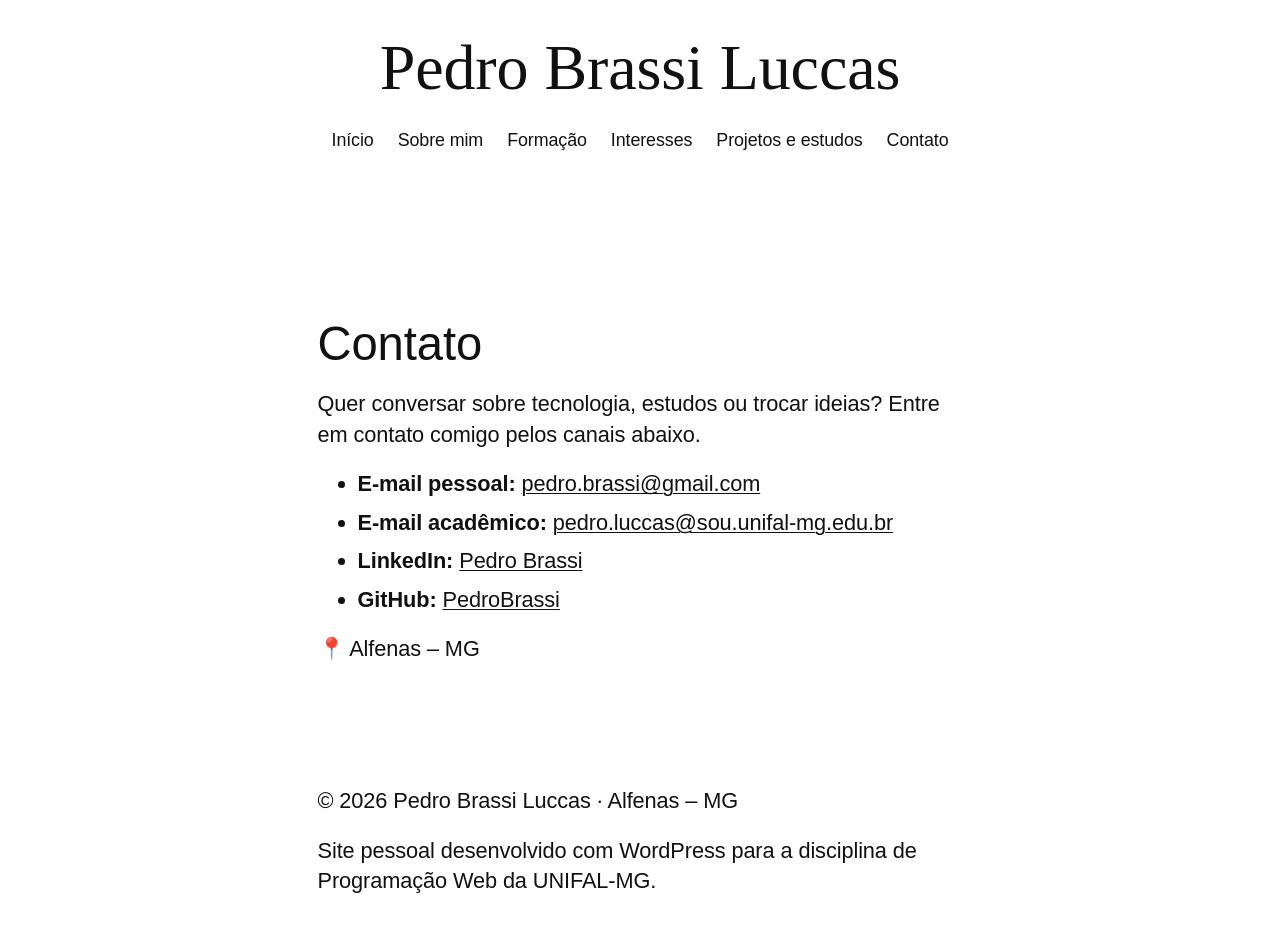
==== commit 889bb33c: "att nao realizada anteriormente" ====
--- a/contato/index.html
+++ b/contato/index.html
@@ -13,9 +13,9 @@
 img:is([sizes=auto i],[sizes^="auto," i]){contain-intrinsic-size:3000px 1500px}
 /*# sourceURL=wp-img-auto-sizes-contain-inline-css */
 </style>
-<style id="wp-block-site-title-inline-css">
-.wp-block-site-title{box-sizing:border-box}.wp-block-site-title :where(a){color:inherit;font-family:inherit;font-size:inherit;font-style:inherit;font-weight:inherit;letter-spacing:inherit;line-height:inherit;text-decoration:inherit}
-/*# sourceURL=/site-pessoal/wp-includes/blocks/site-title/style.min.css */
+<style id="wp-block-heading-inline-css">
+h1:where(.wp-block-heading).has-background,h2:where(.wp-block-heading).has-background,h3:where(.wp-block-heading).has-background,h4:where(.wp-block-heading).has-background,h5:where(.wp-block-heading).has-background,h6:where(.wp-block-heading).has-background{padding:1.25em 2.375em}h1.has-text-align-left[style*=writing-mode]:where([style*=vertical-lr]),h1.has-text-align-right[style*=writing-mode]:where([style*=vertical-rl]),h2.has-text-align-left[style*=writing-mode]:where([style*=vertical-lr]),h2.has-text-align-right[style*=writing-mode]:where([style*=vertical-rl]),h3.has-text-align-left[style*=writing-mode]:where([style*=vertical-lr]),h3.has-text-align-right[style*=writing-mode]:where([style*=vertical-rl]),h4.has-text-align-left[style*=writing-mode]:where([style*=vertical-lr]),h4.has-text-align-right[style*=writing-mode]:where([style*=vertical-rl]),h5.has-text-align-left[style*=writing-mode]:where([style*=vertical-lr]),h5.has-text-align-right[style*=writing-mode]:where([style*=vertical-rl]),h6.has-text-align-left[style*=writing-mode]:where([style*=vertical-lr]),h6.has-text-align-right[style*=writing-mode]:where([style*=vertical-rl]){rotate:180deg}
+/*# sourceURL=/site-pessoal/wp-includes/blocks/heading/style.min.css */
 </style>
 <style id="wp-block-navigation-link-inline-css">
 .wp-block-navigation .wp-block-navigation-item__label{overflow-wrap:break-word}.wp-block-navigation .wp-block-navigation-item__description{display:none}.link-ui-tools{outline:1px solid #f0f0f0;padding:8px}.link-ui-block-inserter{padding-top:8px}.link-ui-block-inserter__back{margin-left:8px;text-transform:uppercase}
@@ -76,9 +76,6 @@
 :root{--wp--preset--aspect-ratio--square: 1;--wp--preset--aspect-ratio--4-3: 4/3;--wp--preset--aspect-ratio--3-4: 3/4;--wp--preset--aspect-ratio--3-2: 3/2;--wp--preset--aspect-ratio--2-3: 2/3;--wp--preset--aspect-ratio--16-9: 16/9;--wp--preset--aspect-ratio--9-16: 9/16;--wp--preset--color--black: #000000;--wp--preset--color--cyan-bluish-gray: #abb8c3;--wp--preset--color--white: #ffffff;--wp--preset--color--pale-pink: #f78da7;--wp--preset--color--vivid-red: #cf2e2e;--wp--preset--color--luminous-vivid-orange: #ff6900;--wp--preset--color--luminous-vivid-amber: #fcb900;--wp--preset--color--light-green-cyan: #7bdcb5;--wp--preset--color--vivid-green-cyan: #00d084;--wp--preset--color--pale-cyan-blue: #8ed1fc;--wp--preset--color--vivid-cyan-blue: #0693e3;--wp--preset--color--vivid-purple: #9b51e0;--wp--preset--color--base: #FFFFFF;--wp--preset--color--contrast: #111111;--wp--preset--color--accent-1: #FFEE58;--wp--preset--color--accent-2: #F6CFF4;--wp--preset--color--accent-3: #503AA8;--wp--preset--color--accent-4: #686868;--wp--preset--color--accent-5: #FBFAF3;--wp--preset--color--accent-6: color-mix(in srgb, currentColor 20%, transparent);--wp--preset--gradient--vivid-cyan-blue-to-vivid-purple: linear-gradient(135deg,rgb(6,147,227) 0%,rgb(155,81,224) 100%);--wp--preset--gradient--light-green-cyan-to-vivid-green-cyan: linear-gradient(135deg,rgb(122,220,180) 0%,rgb(0,208,130) 100%);--wp--preset--gradient--luminous-vivid-amber-to-luminous-vivid-orange: linear-gradient(135deg,rgb(252,185,0) 0%,rgb(255,105,0) 100%);--wp--preset--gradient--luminous-vivid-orange-to-vivid-red: linear-gradient(135deg,rgb(255,105,0) 0%,rgb(207,46,46) 100%);--wp--preset--gradient--very-light-gray-to-cyan-bluish-gray: linear-gradient(135deg,rgb(238,238,238) 0%,rgb(169,184,195) 100%);--wp--preset--gradient--cool-to-warm-spectrum: linear-gradient(135deg,rgb(74,234,220) 0%,rgb(151,120,209) 20%,rgb(207,42,186) 40%,rgb(238,44,130) 60%,rgb(251,105,98) 80%,rgb(254,248,76) 100%);--wp--preset--gradient--blush-light-purple: linear-gradient(135deg,rgb(255,206,236) 0%,rgb(152,150,240) 100%);--wp--preset--gradient--blush-bordeaux: linear-gradient(135deg,rgb(254,205,165) 0%,rgb(254,45,45) 50%,rgb(107,0,62) 100%);--wp--preset--gradient--luminous-dusk: linear-gradient(135deg,rgb(255,203,112) 0%,rgb(199,81,192) 50%,rgb(65,88,208) 100%);--wp--preset--gradient--pale-ocean: linear-gradient(135deg,rgb(255,245,203) 0%,rgb(182,227,212) 50%,rgb(51,167,181) 100%);--wp--preset--gradient--electric-grass: linear-gradient(135deg,rgb(202,248,128) 0%,rgb(113,206,126) 100%);--wp--preset--gradient--midnight: linear-gradient(135deg,rgb(2,3,129) 0%,rgb(40,116,252) 100%);--wp--preset--font-size--small: 0.875rem;--wp--preset--font-size--medium: clamp(1rem, 1rem + ((1vw - 0.2rem) * 0.196), 1.125rem);--wp--preset--font-size--large: clamp(1.125rem, 1.125rem + ((1vw - 0.2rem) * 0.392), 1.375rem);--wp--preset--font-size--x-large: clamp(1.75rem, 1.75rem + ((1vw - 0.2rem) * 0.392), 2rem);--wp--preset--font-size--xx-large: clamp(2.15rem, 2.15rem + ((1vw - 0.2rem) * 1.333), 3rem);--wp--preset--font-family--manrope: Manrope, sans-serif;--wp--preset--font-family--fira-code: "Fira Code", monospace;--wp--preset--spacing--20: 10px;--wp--preset--spacing--30: 20px;--wp--preset--spacing--40: 30px;--wp--preset--spacing--50: clamp(30px, 5vw, 50px);--wp--preset--spacing--60: clamp(30px, 7vw, 70px);--wp--preset--spacing--70: clamp(50px, 7vw, 90px);--wp--preset--spacing--80: clamp(70px, 10vw, 140px);--wp--preset--shadow--natural: 6px 6px 9px rgba(0, 0, 0, 0.2);--wp--preset--shadow--deep: 12px 12px 50px rgba(0, 0, 0, 0.4);--wp--preset--shadow--sharp: 6px 6px 0px rgba(0, 0, 0, 0.2);--wp--preset--shadow--outlined: 6px 6px 0px -3px rgb(255, 255, 255), 6px 6px rgb(0, 0, 0);--wp--preset--shadow--crisp: 6px 6px 0px rgb(0, 0, 0);}.wp-block-button{--wp--preset--dimension--25: 25%;--wp--preset--dimension--50: 50%;--wp--preset--dimension--75: 75%;--wp--preset--dimension--100: 100%;}:root { --wp--style--global--content-size: 645px;--wp--style--global--wide-size: 1340px; }:where(body) { margin: 0; }.wp-site-blocks { padding-top: var(--wp--style--root--padding-top); padding-bottom: var(--wp--style--root--padding-bottom); }.has-global-padding { padding-right: var(--wp--style--root--padding-right); padding-left: var(--wp--style--root--padding-left); }.has-global-padding > .alignfull { margin-right: calc(var(--wp--style--root--padding-right) * -1); margin-left: calc(var(--wp--style--root--padding-left) * -1); }.has-global-padding :where(:not(.alignfull.is-layout-flow) > .has-global-padding:not(.wp-block-block, .alignfull)) { padding-right: 0; padding-left: 0; }.has-global-padding :where(:not(.alignfull.is-layout-flow) > .has-global-padding:not(.wp-block-block, .alignfull)) > .alignfull { margin-left: 0; margin-right: 0; }.wp-site-blocks > .alignleft { float: left; margin-right: 2em; }.wp-site-blocks > .alignright { float: right; margin-left: 2em; }.wp-site-blocks > .aligncenter { justify-content: center; margin-left: auto; margin-right: auto; }:where(.wp-site-blocks) > * { margin-block-start: 1.2rem; margin-block-end: 0; }:where(.wp-site-blocks) > :first-child { margin-block-start: 0; }:where(.wp-site-blocks) > :last-child { margin-block-end: 0; }:root { --wp--style--block-gap: 1.2rem; }:root :where(.is-layout-flow) > :first-child{margin-block-start: 0;}:root :where(.is-layout-flow) > :last-child{margin-block-end: 0;}:root :where(.is-layout-flow) > *{margin-block-start: 1.2rem;margin-block-end: 0;}:root :where(.is-layout-constrained) > :first-child{margin-block-start: 0;}:root :where(.is-layout-constrained) > :last-child{margin-block-end: 0;}:root :where(.is-layout-constrained) > *{margin-block-start: 1.2rem;margin-block-end: 0;}:root :where(.is-layout-flex){gap: 1.2rem;}:root :where(.is-layout-grid){gap: 1.2rem;}.is-layout-flow > .alignleft{float: left;margin-inline-start: 0;margin-inline-end: 2em;}.is-layout-flow > .alignright{float: right;margin-inline-start: 2em;margin-inline-end: 0;}.is-layout-flow > .aligncenter{margin-left: auto !important;margin-right: auto !important;}.is-layout-constrained > .alignleft{float: left;margin-inline-start: 0;margin-inline-end: 2em;}.is-layout-constrained > .alignright{float: right;margin-inline-start: 2em;margin-inline-end: 0;}.is-layout-constrained > .aligncenter{margin-left: auto !important;margin-right: auto !important;}.is-layout-constrained > :where(:not(.alignleft):not(.alignright):not(.alignfull)){max-width: var(--wp--style--global--content-size);margin-left: auto !important;margin-right: auto !important;}.is-layout-constrained > .alignwide{max-width: var(--wp--style--global--wide-size);}body .is-layout-flex{display: flex;}.is-layout-flex{flex-wrap: wrap;align-items: center;}.is-layout-flex > :is(*, div){margin: 0;}body .is-layout-grid{display: grid;}.is-layout-grid > :is(*, div){margin: 0;}body{background-color: var(--wp--preset--color--base);color: var(--wp--preset--color--contrast);font-family: var(--wp--preset--font-family--manrope);font-size: var(--wp--preset--font-size--large);font-weight: 300;letter-spacing: -0.1px;line-height: 1.4;--wp--style--root--padding-top: 0px;--wp--style--root--padding-right: var(--wp--preset--spacing--50);--wp--style--root--padding-bottom: 0px;--wp--style--root--padding-left: var(--wp--preset--spacing--50);}a:where(:not(.wp-element-button)){color: currentColor;}:root :where(a:where(:not(.wp-element-button)):hover){text-decoration: none;}h1, h2, h3, h4, h5, h6{font-weight: 400;letter-spacing: -0.1px;line-height: 1.125;}h1{font-size: var(--wp--preset--font-size--xx-large);}h2{font-size: var(--wp--preset--font-size--x-large);}h3{font-size: var(--wp--preset--font-size--large);}h4{font-size: var(--wp--preset--font-size--medium);}h5{font-size: var(--wp--preset--font-size--small);letter-spacing: 0.5px;}h6{font-size: var(--wp--preset--font-size--small);font-weight: 700;letter-spacing: 1.4px;text-transform: uppercase;}:root :where(.wp-element-button, .wp-block-button__link){background-color: var(--wp--preset--color--contrast);border-width: 0;color: var(--wp--preset--color--base);font-family: inherit;font-size: var(--wp--preset--font-size--medium);font-style: inherit;font-weight: inherit;letter-spacing: inherit;line-height: inherit;padding-top: 1rem;padding-right: 2.25rem;padding-bottom: 1rem;padding-left: 2.25rem;text-decoration: none;text-transform: inherit;}:root :where(.wp-element-button:hover, .wp-block-button__link:hover){background-color: color-mix(in srgb, var(--wp--preset--color--contrast) 85%, transparent);border-color: transparent;color: var(--wp--preset--color--base);}:root :where(.wp-element-button:focus, .wp-block-button__link:focus){outline-color: var(--wp--preset--color--accent-4);outline-offset: 2px;}:root :where(.wp-element-caption, .wp-block-audio figcaption, .wp-block-embed figcaption, .wp-block-gallery figcaption, .wp-block-image figcaption, .wp-block-table figcaption, .wp-block-video figcaption){font-size: var(--wp--preset--font-size--small);line-height: 1.4;}.has-black-color{color: var(--wp--preset--color--black) !important;}.has-cyan-bluish-gray-color{color: var(--wp--preset--color--cyan-bluish-gray) !important;}.has-white-color{color: var(--wp--preset--color--white) !important;}.has-pale-pink-color{color: var(--wp--preset--color--pale-pink) !important;}.has-vivid-red-color{color: var(--wp--preset--color--vivid-red) !important;}.has-luminous-vivid-orange-color{color: var(--wp--preset--color--luminous-vivid-orange) !important;}.has-luminous-vivid-amber-color{color: var(--wp--preset--color--luminous-vivid-amber) !important;}.has-light-green-cyan-color{color: var(--wp--preset--color--light-green-cyan) !important;}.has-vivid-green-cyan-color{color: var(--wp--preset--color--vivid-green-cyan) !important;}.has-pale-cyan-blue-color{color: var(--wp--preset--color--pale-cyan-blue) !important;}.has-vivid-cyan-blue-color{color: var(--wp--preset--color--vivid-cyan-blue) !important;}.has-vivid-purple-color{color: var(--wp--preset--color--vivid-purple) !important;}.has-base-color{color: var(--wp--preset--color--base) !important;}.has-contrast-color{color: var(--wp--preset--color--contrast) !important;}.has-accent-1-color{color: var(--wp--preset--color--accent-1) !important;}.has-accent-2-color{color: var(--wp--preset--color--accent-2) !important;}.has-accent-3-color{color: var(--wp--preset--color--accent-3) !important;}.has-accent-4-color{color: var(--wp--preset--color--accent-4) !important;}.has-accent-5-color{color: var(--wp--preset--color--accent-5) !important;}.has-accent-6-color{color: var(--wp--preset--color--accent-6) !important;}.has-black-background-color{background-color: var(--wp--preset--color--black) !important;}.has-cyan-bluish-gray-background-color{background-color: var(--wp--preset--color--cyan-bluish-gray) !important;}.has-white-background-color{background-color: var(--wp--preset--color--white) !important;}.has-pale-pink-background-color{background-color: var(--wp--preset--color--pale-pink) !important;}.has-vivid-red-background-color{background-color: var(--wp--preset--color--vivid-red) !important;}.has-luminous-vivid-orange-background-color{background-color: var(--wp--preset--color--luminous-vivid-orange) !important;}.has-luminous-vivid-amber-background-color{background-color: var(--wp--preset--color--luminous-vivid-amber) !important;}.has-light-green-cyan-background-color{background-color: var(--wp--preset--color--light-green-cyan) !important;}.has-vivid-green-cyan-background-color{background-color: var(--wp--preset--color--vivid-green-cyan) !important;}.has-pale-cyan-blue-background-color{background-color: var(--wp--preset--color--pale-cyan-blue) !important;}.has-vivid-cyan-blue-background-color{background-color: var(--wp--preset--color--vivid-cyan-blue) !important;}.has-vivid-purple-background-color{background-color: var(--wp--preset--color--vivid-purple) !important;}.has-base-background-color{background-color: var(--wp--preset--color--base) !important;}.has-contrast-background-color{background-color: var(--wp--preset--color--contrast) !important;}.has-accent-1-background-color{background-color: var(--wp--preset--color--accent-1) !important;}.has-accent-2-background-color{background-color: var(--wp--preset--color--accent-2) !important;}.has-accent-3-background-color{background-color: var(--wp--preset--color--accent-3) !important;}.has-accent-4-background-color{background-color: var(--wp--preset--color--accent-4) !important;}.has-accent-5-background-color{background-color: var(--wp--preset--color--accent-5) !important;}.has-accent-6-background-color{background-color: var(--wp--preset--color--accent-6) !important;}.has-black-border-color{border-color: var(--wp--preset--color--black) !important;}.has-cyan-bluish-gray-border-color{border-color: var(--wp--preset--color--cyan-bluish-gray) !important;}.has-white-border-color{border-color: var(--wp--preset--color--white) !important;}.has-pale-pink-border-color{border-color: var(--wp--preset--color--pale-pink) !important;}.has-vivid-red-border-color{border-color: var(--wp--preset--color--vivid-red) !important;}.has-luminous-vivid-orange-border-color{border-color: var(--wp--preset--color--luminous-vivid-orange) !important;}.has-luminous-vivid-amber-border-color{border-color: var(--wp--preset--color--luminous-vivid-amber) !important;}.has-light-green-cyan-border-color{border-color: var(--wp--preset--color--light-green-cyan) !important;}.has-vivid-green-cyan-border-color{border-color: var(--wp--preset--color--vivid-green-cyan) !important;}.has-pale-cyan-blue-border-color{border-color: var(--wp--preset--color--pale-cyan-blue) !important;}.has-vivid-cyan-blue-border-color{border-color: var(--wp--preset--color--vivid-cyan-blue) !important;}.has-vivid-purple-border-color{border-color: var(--wp--preset--color--vivid-purple) !important;}.has-base-border-color{border-color: var(--wp--preset--color--base) !important;}.has-contrast-border-color{border-color: var(--wp--preset--color--contrast) !important;}.has-accent-1-border-color{border-color: var(--wp--preset--color--accent-1) !important;}.has-accent-2-border-color{border-color: var(--wp--preset--color--accent-2) !important;}.has-accent-3-border-color{border-color: var(--wp--preset--color--accent-3) !important;}.has-accent-4-border-color{border-color: var(--wp--preset--color--accent-4) !important;}.has-accent-5-border-color{border-color: var(--wp--preset--color--accent-5) !important;}.has-accent-6-border-color{border-color: var(--wp--preset--color--accent-6) !important;}.has-vivid-cyan-blue-to-vivid-purple-gradient-background{background: var(--wp--preset--gradient--vivid-cyan-blue-to-vivid-purple) !important;}.has-light-green-cyan-to-vivid-green-cyan-gradient-background{background: var(--wp--preset--gradient--light-green-cyan-to-vivid-green-cyan) !important;}.has-luminous-vivid-amber-to-luminous-vivid-orange-gradient-background{background: var(--wp--preset--gradient--luminous-vivid-amber-to-luminous-vivid-orange) !important;}.has-luminous-vivid-orange-to-vivid-red-gradient-background{background: var(--wp--preset--gradient--luminous-vivid-orange-to-vivid-red) !important;}.has-very-light-gray-to-cyan-bluish-gray-gradient-background{background: var(--wp--preset--gradient--very-light-gray-to-cyan-bluish-gray) !important;}.has-cool-to-warm-spectrum-gradient-background{background: var(--wp--preset--gradient--cool-to-warm-spectrum) !important;}.has-blush-light-purple-gradient-background{background: var(--wp--preset--gradient--blush-light-purple) !important;}.has-blush-bordeaux-gradient-background{background: var(--wp--preset--gradient--blush-bordeaux) !important;}.has-luminous-dusk-gradient-background{background: var(--wp--preset--gradient--luminous-dusk) !important;}.has-pale-ocean-gradient-background{background: var(--wp--preset--gradient--pale-ocean) !important;}.has-electric-grass-gradient-background{background: var(--wp--preset--gradient--electric-grass) !important;}.has-midnight-gradient-background{background: var(--wp--preset--gradient--midnight) !important;}.has-small-font-size{font-size: var(--wp--preset--font-size--small) !important;}.has-medium-font-size{font-size: var(--wp--preset--font-size--medium) !important;}.has-large-font-size{font-size: var(--wp--preset--font-size--large) !important;}.has-x-large-font-size{font-size: var(--wp--preset--font-size--x-large) !important;}.has-xx-large-font-size{font-size: var(--wp--preset--font-size--xx-large) !important;}.has-manrope-font-family{font-family: var(--wp--preset--font-family--manrope) !important;}.has-fira-code-font-family{font-family: var(--wp--preset--font-family--fira-code) !important;}
 :root :where(.wp-block-post-title a:where(:not(.wp-element-button))){text-decoration: none;}
 :root :where(.wp-block-post-title a:where(:not(.wp-element-button)):hover){text-decoration: underline;}
-:root :where(.wp-block-site-title){font-weight: 700;letter-spacing: -.5px;}
-:root :where(.wp-block-site-title a:where(:not(.wp-element-button))){text-decoration: none;}
-:root :where(.wp-block-site-title a:where(:not(.wp-element-button)):hover){text-decoration: underline;}
 :root :where(.wp-block-navigation){font-size: var(--wp--preset--font-size--medium);}
 :root :where(.wp-block-navigation a:where(:not(.wp-element-button))){text-decoration: none;}
 :root :where(.wp-block-navigation a:where(:not(.wp-element-button)):hover){text-decoration: underline;}
@@ -86,7 +83,7 @@
 /*# sourceURL=global-styles-inline-css */
 </style>
 <style id="core-block-supports-inline-css">
-.wp-container-core-navigation-is-layout-0ca25c3d{justify-content:flex-end;}.wp-container-core-group-is-layout-7dcfd0b2{justify-content:space-between;}
+.wp-container-core-navigation-is-layout-2fbe0ee1{gap:24px;justify-content:center;}
 /*# sourceURL=core-block-supports-inline-css */
 </style>
 <style id="wp-block-template-skip-link-inline-css">
@@ -102,10 +99,6 @@
 <meta name="generator" content="WordPress 7.1.3">
 <link rel="canonical" href="/site-pessoal/contato/">
 <link rel="shortlink" href="/site-pessoal/?p=17">
-<script id="wp-importmap" type="importmap">
-{"imports":{"@wordpress/interactivity":"/site-pessoal/wp-includes/js/dist/script-modules/interactivity/index.min.js?ver=efaa5193bbad9c60ffd1"}}
-</script>
-<link rel="modulepreload" href="/site-pessoal/wp-includes/js/dist/script-modules/interactivity/index.min.js?ver=efaa5193bbad9c60ffd1" id="@wordpress/interactivity-js-modulepreload" fetchpriority="low">
 <style class="wp-fonts-local">
 @font-face{font-family:Manrope;font-style:normal;font-weight:200 800;font-display:fallback;src:url('/site-pessoal/wp-content/themes/twentytwentyfive/assets/fonts/manrope/Manrope-VariableFont_wght.woff2') format('woff2');}
 @font-face{font-family:"Fira Code";font-style:normal;font-weight:300 700;font-display:fallback;src:url('/site-pessoal/wp-content/themes/twentytwentyfive/assets/fonts/fira-code/FiraCode-VariableFont_wght.woff2') format('woff2');}
@@ -115,19 +108,10 @@
 <body class="wp-singular page-template-default page page-id-17 wp-embed-responsive wp-theme-twentytwentyfive">
 
 <a class="skip-link screen-reader-text" id="wp-skip-link" href="#wp--skip-link--target">Skip to content</a><div class="wp-site-blocks"><header class="wp-block-template-part">
-<div class="wp-block-group alignwide is-content-justification-space-between is-layout-flex wp-container-core-group-is-layout-7dcfd0b2 wp-block-group-is-layout-flex" style="padding-top:24px;padding-bottom:24px"><p class="wp-block-site-title"><a href="/site-pessoal/" target="_self" rel="home">Pedro — Site pessoal</a></p>
-<nav class="is-responsive items-justified-right wp-block-navigation is-content-justification-right is-layout-flex wp-container-core-navigation-is-layout-0ca25c3d wp-block-navigation-is-layout-flex" data-wp-interactive="core/navigation" data-wp-context='{"overlayOpenedBy":{"click":false,"hover":false,"focus":false},"type":"overlay","roleAttribute":"","ariaLabel":"Menu"}'><button aria-haspopup="dialog" aria-label="Open menu" class="wp-block-navigation__responsive-container-open" data-wp-on--click="actions.openMenuOnClick" data-wp-on--keydown="actions.handleMenuKeydown"><svg width="24" height="24" xmlns="http://www.w3.org/2000/svg" viewbox="0 0 24 24" aria-hidden="true" focusable="false"><path d="M4 7.5h16v1.5H4z"></path><path d="M4 15h16v1.5H4z"></path></svg></button>
-				<div class="wp-block-navigation__responsive-container" id="modal-1" data-wp-class--has-modal-open="state.isMenuOpen" data-wp-class--is-menu-open="state.isMenuOpen" data-wp-watch="callbacks.initMenu" data-wp-on--keydown="actions.handleMenuKeydown" data-wp-on--focusout="actions.handleMenuFocusout" tabindex="-1">
-					<div class="wp-block-navigation__responsive-close" tabindex="-1">
-						<div class="wp-block-navigation__responsive-dialog" data-wp-bind--aria-modal="state.ariaModal" data-wp-bind--aria-label="state.ariaLabel" data-wp-bind--role="state.roleAttribute">
-							<button aria-label="Close menu" class="wp-block-navigation__responsive-container-close" data-wp-on--click="actions.closeMenuOnClick"><svg xmlns="http://www.w3.org/2000/svg" viewbox="0 0 24 24" width="24" height="24" aria-hidden="true" focusable="false"><path d="m13.06 12 6.47-6.47-1.06-1.06L12 10.94 5.53 4.47 4.47 5.53 10.94 12l-6.47 6.47 1.06 1.06L12 13.06l6.47 6.47 1.06-1.06L13.06 12Z"></path></svg></button>
-							<div class="wp-block-navigation__responsive-container-content" data-wp-watch="callbacks.focusFirstElement" id="modal-1-content">
-								<ul class="wp-block-navigation__container is-responsive items-justified-right wp-block-navigation"><li class="wp-block-navigation-item wp-block-navigation-link"><a class="wp-block-navigation-item__content" href="/site-pessoal/"><span class="wp-block-navigation-item__label">Início</span></a></li><li class="wp-block-navigation-item wp-block-navigation-link"><a class="wp-block-navigation-item__content" href="/site-pessoal/?page_id=9"><span class="wp-block-navigation-item__label">Sobre mim</span></a></li><li class="wp-block-navigation-item wp-block-navigation-link"><a class="wp-block-navigation-item__content" href="/site-pessoal/?page_id=13"><span class="wp-block-navigation-item__label">Formação</span></a></li><li class="wp-block-navigation-item wp-block-navigation-link"><a class="wp-block-navigation-item__content" href="/site-pessoal/?page_id=11"><span class="wp-block-navigation-item__label">Interesses</span></a></li><li class="wp-block-navigation-item wp-block-navigation-link"><a class="wp-block-navigation-item__content" href="/site-pessoal/?page_id=15"><span class="wp-block-navigation-item__label">Projetos e estudos</span></a></li><li class="wp-block-navigation-item current-menu-item wp-block-navigation-link"><a class="wp-block-navigation-item__content" href="/site-pessoal/?page_id=17" aria-current="page"><span class="wp-block-navigation-item__label">Contato</span></a></li></ul>
-								
-							</div>
-						</div>
-					</div>
-				</div></nav></div>
+<div class="wp-block-group alignfull has-global-padding is-layout-constrained wp-block-group-is-layout-constrained" style="padding-top:32px;padding-bottom:24px">
+<h1 class="wp-block-heading has-text-align-center" style="margin-top:0;margin-bottom:24px;font-family:Georgia,serif;font-size:clamp(36px,6vw,64px);font-weight:400">Pedro Brassi Luccas</h1>
+
+<nav class="items-justified-center wp-block-navigation is-content-justification-center is-layout-flex wp-container-core-navigation-is-layout-2fbe0ee1 wp-block-navigation-is-layout-flex"><ul class="wp-block-navigation__container items-justified-center wp-block-navigation"><li class="wp-block-navigation-item wp-block-navigation-link"><a class="wp-block-navigation-item__content" href="/site-pessoal/#inicio"><span class="wp-block-navigation-item__label">Início</span></a></li><li class="wp-block-navigation-item wp-block-navigation-link"><a class="wp-block-navigation-item__content" href="/site-pessoal/#sobre"><span class="wp-block-navigation-item__label">Sobre mim</span></a></li><li class="wp-block-navigation-item wp-block-navigation-link"><a class="wp-block-navigation-item__content" href="/site-pessoal/#formacao"><span class="wp-block-navigation-item__label">Formação</span></a></li><li class="wp-block-navigation-item wp-block-navigation-link"><a class="wp-block-navigation-item__content" href="/site-pessoal/#interesses"><span class="wp-block-navigation-item__label">Interesses</span></a></li><li class="wp-block-navigation-item wp-block-navigation-link"><a class="wp-block-navigation-item__content" href="/site-pessoal/#projetos"><span class="wp-block-navigation-item__label">Projetos e estudos</span></a></li><li class="wp-block-navigation-item wp-block-navigation-link"><a class="wp-block-navigation-item__content" href="/site-pessoal/#contato"><span class="wp-block-navigation-item__label">Contato</span></a></li></ul></nav></div>
 </header>
 
 
@@ -175,7 +159,6 @@
 <script type="speculationrules">
 {"prefetch":[{"source":"document","where":{"and":[{"href_matches":"/site-pessoal/*"},{"not":{"href_matches":["/site-pessoal/wp-*.php","/site-pessoal/wp-admin/*","/site-pessoal/wp-content/uploads/*","/site-pessoal/wp-content/*","/site-pessoal/wp-content/plugins/*","/site-pessoal/wp-content/themes/twentytwentyfive/*","/site-pessoal/*\\?(.+)"]}},{"not":{"selector_matches":"a[rel~=\"nofollow\"]"}},{"not":{"selector_matches":".no-prefetch, .no-prefetch a"}}]},"eagerness":"conservative"}]}
 </script>
-<script data-wp-router-options="{&quot;loadOnClientNavigation&quot;:true}" fetchpriority="low" id="@wordpress/block-library/navigation/view-js-module" src="/site-pessoal/wp-includes/js/dist/script-modules/block-library/navigation/view.min.js?ver=1bf28ded04f9f188bdcb" type="module"></script>
 <script id="wp-emoji-settings" type="application/json">
 {"baseUrl":"https://s.w.org/images/core/emoji/17.0.2/72x72/","ext":".png","svgUrl":"https://s.w.org/images/core/emoji/17.0.2/svg/","svgExt":".svg","source":{"concatemoji":"/site-pessoal/wp-includes/js/wp-emoji-release.min.js?ver=7.1.3"}}
 </script>
